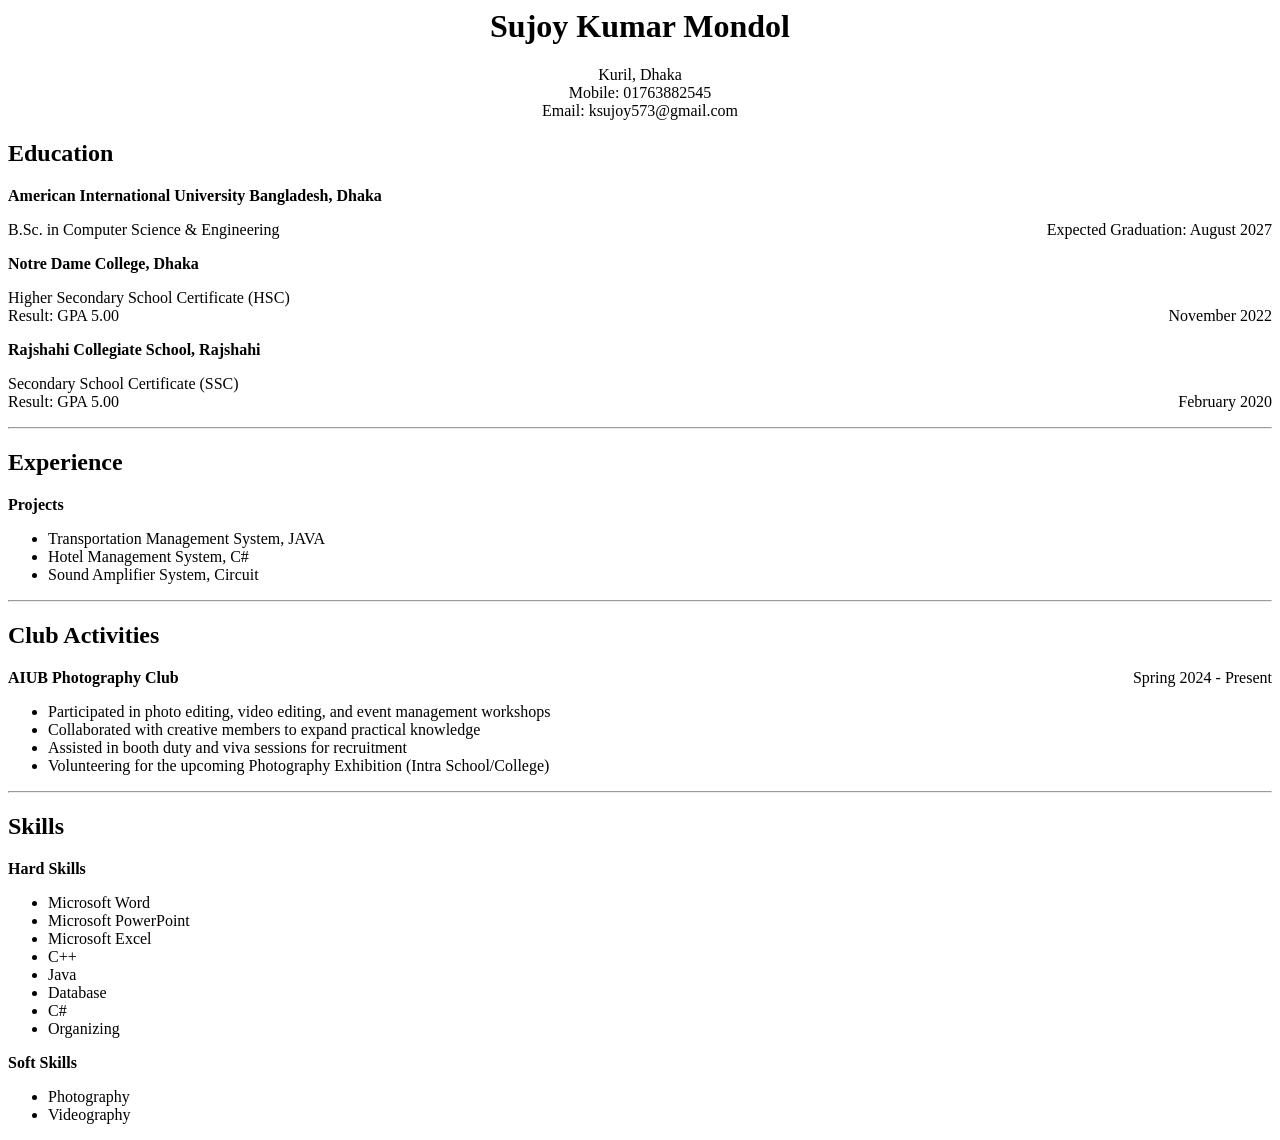
==== Cv.html @ aa7ec983 "cv added" ====
<html>

<head>
    <title>Curriculum Vitae</title>

</head>

<body>
    <h1 align="center">Sujoy Kumar Mondol</h1>


    <p align="center">
        Kuril, Dhaka<br>
        Mobile: 01763882545<br>
        Email: ksujoy573@gmail.com
    </p>
    <h2>Education</h2>
    <b>American International University Bangladesh, Dhaka </b>
    <p>
        B.Sc. in Computer Science & Engineering
        <span style="float:right;">Expected Graduation: August 2027</span>

    </p>
    <b>Notre Dame College, Dhaka</b>
    <p>
        Higher Secondary School Certificate (HSC)<br>
        Result: GPA 5.00
        <span style="float:right;">November 2022</span>
    </p>

    <b>Rajshahi Collegiate School, Rajshahi</b>
    <p>Secondary School Certificate (SSC)<br>
        Result: GPA 5.00
        <span style="float:right;">February 2020</span>
    </p>
    <hr>
    <h2>Experience</h2>
    <b>Projects</b>
    <ul>
        <li>Transportation Management System, JAVA</li>
        <li>Hotel Management System, C#</li>
        <li>Sound Amplifier System, Circuit</li>
    </ul>
    <hr>

    <h2>Club Activities</h2>

    <b>AIUB Photography Club</b>
    <span style="float:right;">Spring 2024 - Present</span>

    <ul>

        <li>Participated in photo editing, video editing, and event management workshops</li>
        <li>Collaborated with creative members to expand practical knowledge</li>
        <li>Assisted in booth duty and viva sessions for recruitment</li>
        <li>Volunteering for the upcoming Photography Exhibition (Intra School/College)</li>

    </ul>
    <hr>

    <h2>Skills</h2>


    <b>Hard Skills</b>
    <ul>
        <li>Microsoft Word</li>
        <li>Microsoft PowerPoint</li>
        <li>Microsoft Excel</li>
        <li>C++</li>
        <li>Java</li>
        <li>Database</li>
        <li>C#</li>
        <li>Organizing</li>
    </ul>

    <b>Soft Skills</b>
    <ul>
        <li> Photography</li>
        <li>Videography</li>

    </ul>


</body>

</html>
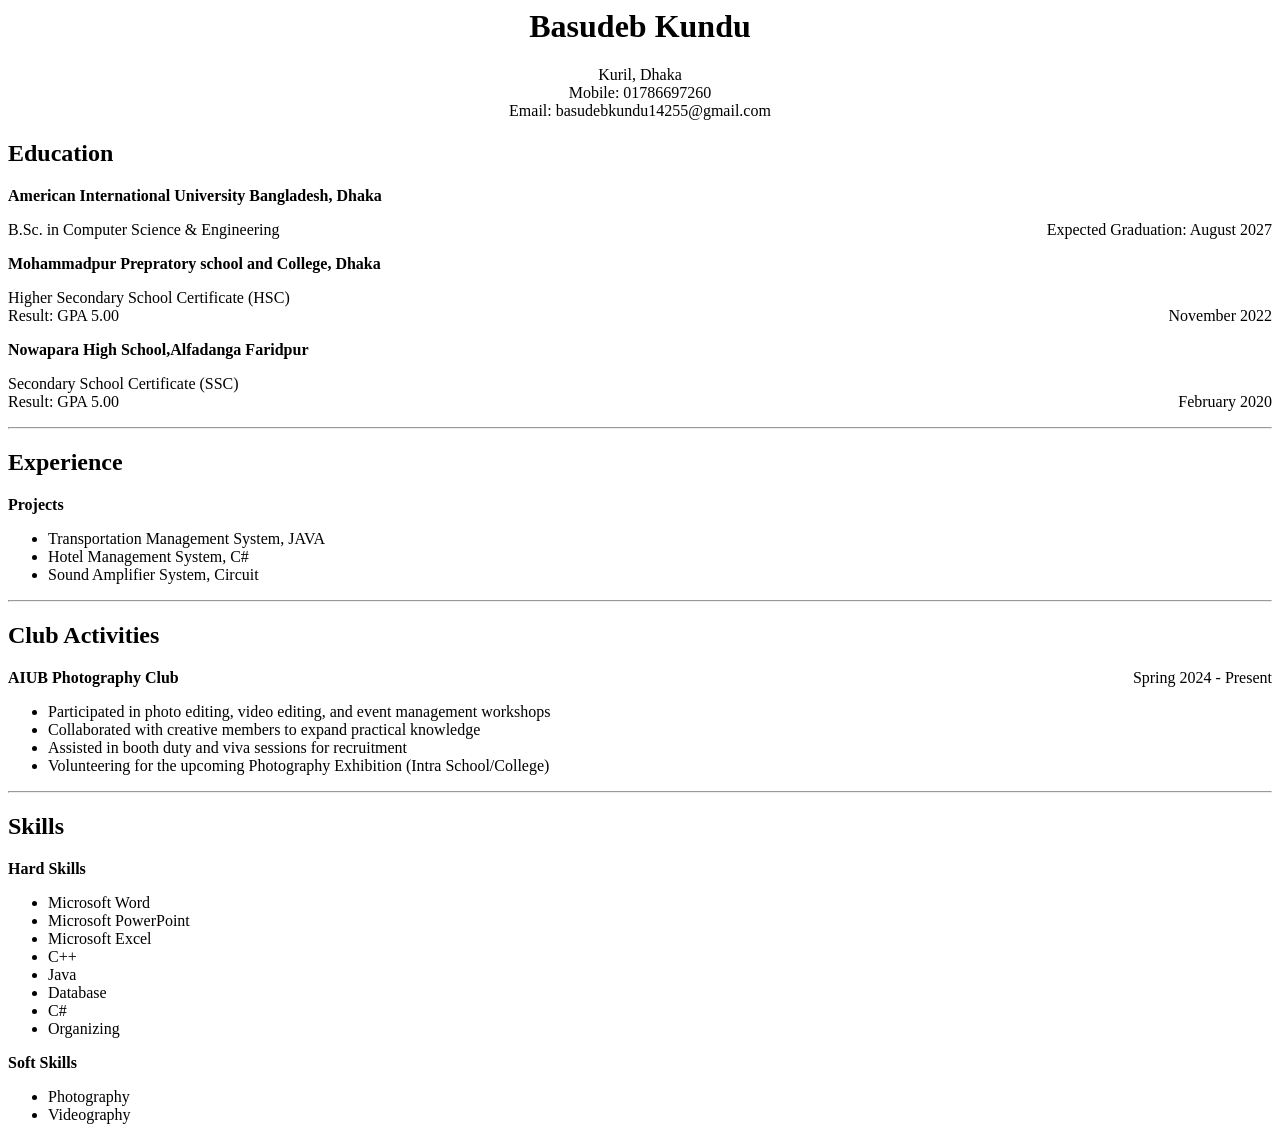
==== commit cdbca2e1: "cv added" ====
--- a/Cv.html
+++ b/Cv.html
@@ -6,13 +6,13 @@
 </head>
 
 <body>
-    <h1 align="center">Sujoy Kumar Mondol</h1>
+    <h1 align="center">Basudeb Kundu</h1>
 
 
     <p align="center">
         Kuril, Dhaka<br>
-        Mobile: 01763882545<br>
-        Email: ksujoy573@gmail.com
+        Mobile: 01786697260<br>
+        Email: basudebkundu14255@gmail.com
     </p>
     <h2>Education</h2>
     <b>American International University Bangladesh, Dhaka </b>
@@ -21,14 +21,14 @@
         <span style="float:right;">Expected Graduation: August 2027</span>
 
     </p>
-    <b>Notre Dame College, Dhaka</b>
+    <b>Mohammadpur Prepratory school and College, Dhaka</b>
     <p>
         Higher Secondary School Certificate (HSC)<br>
         Result: GPA 5.00
         <span style="float:right;">November 2022</span>
     </p>
 
-    <b>Rajshahi Collegiate School, Rajshahi</b>
+    <b>Nowapara High School,Alfadanga Faridpur</b>
     <p>Secondary School Certificate (SSC)<br>
         Result: GPA 5.00
         <span style="float:right;">February 2020</span>
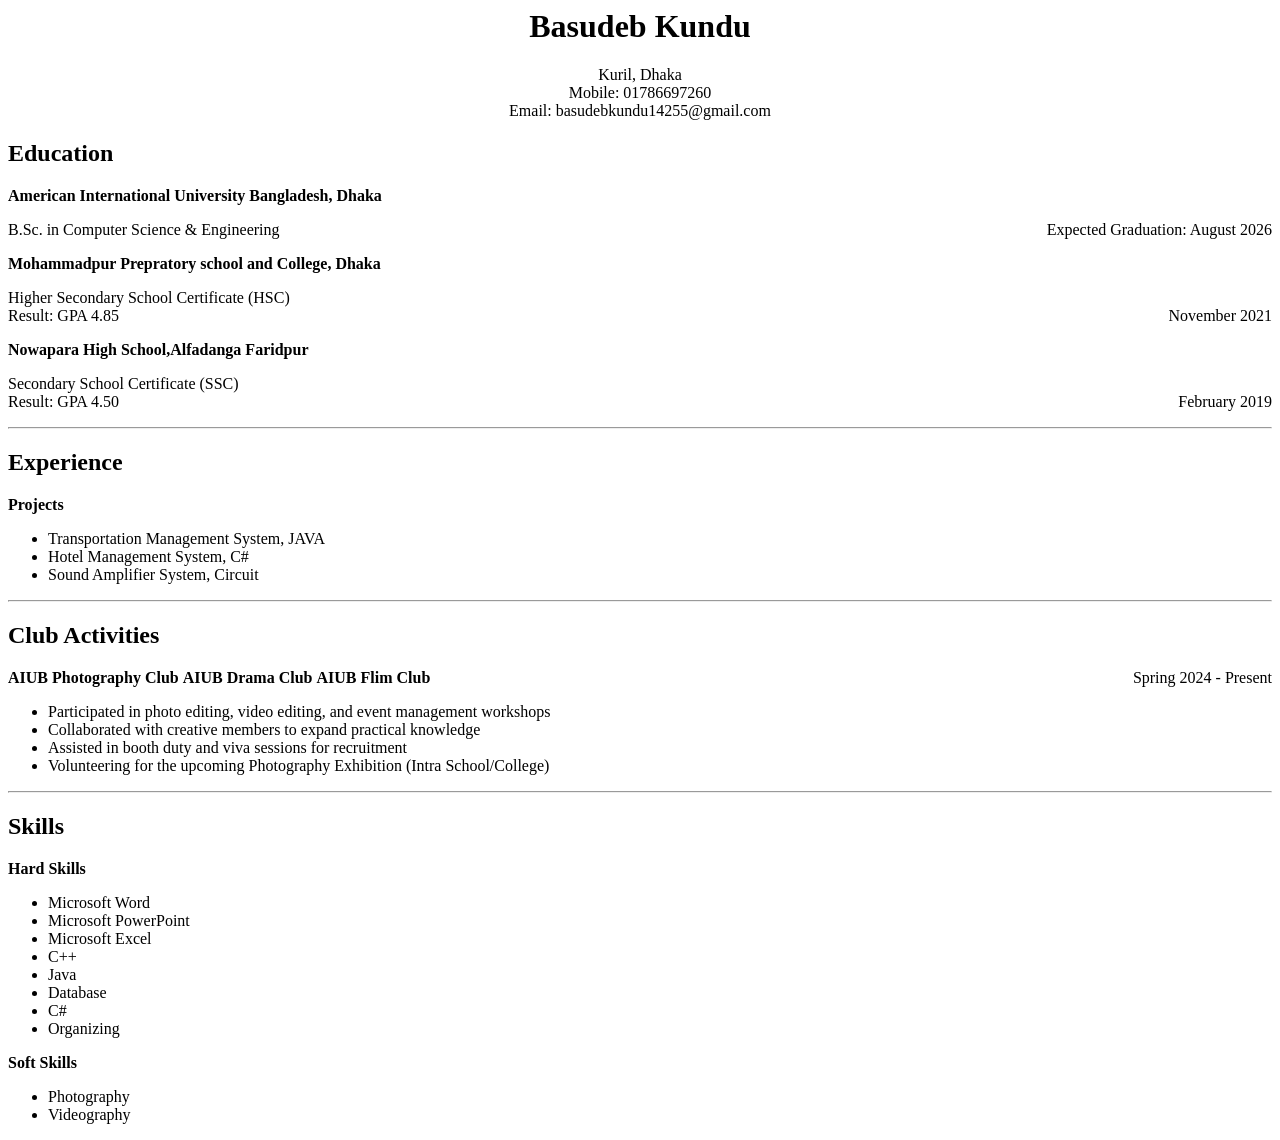
==== commit f1829942: "cv update" ====
--- a/Cv.html
+++ b/Cv.html
@@ -18,20 +18,20 @@
     <b>American International University Bangladesh, Dhaka </b>
     <p>
         B.Sc. in Computer Science & Engineering
-        <span style="float:right;">Expected Graduation: August 2027</span>
+        <span style="float:right;">Expected Graduation: August 2026</span>
 
     </p>
     <b>Mohammadpur Prepratory school and College, Dhaka</b>
     <p>
         Higher Secondary School Certificate (HSC)<br>
-        Result: GPA 5.00
-        <span style="float:right;">November 2022</span>
+        Result: GPA 4.85
+        <span style="float:right;">November 2021</span>
     </p>
 
     <b>Nowapara High School,Alfadanga Faridpur</b>
     <p>Secondary School Certificate (SSC)<br>
-        Result: GPA 5.00
-        <span style="float:right;">February 2020</span>
+        Result: GPA 4.50
+        <span style="float:right;">February 2019</span>
     </p>
     <hr>
     <h2>Experience</h2>
@@ -46,6 +46,8 @@
     <h2>Club Activities</h2>
 
     <b>AIUB Photography Club</b>
+    <b>AIUB Drama Club</b>
+    <b>AIUB Flim Club</b>
     <span style="float:right;">Spring 2024 - Present</span>
 
     <ul>
